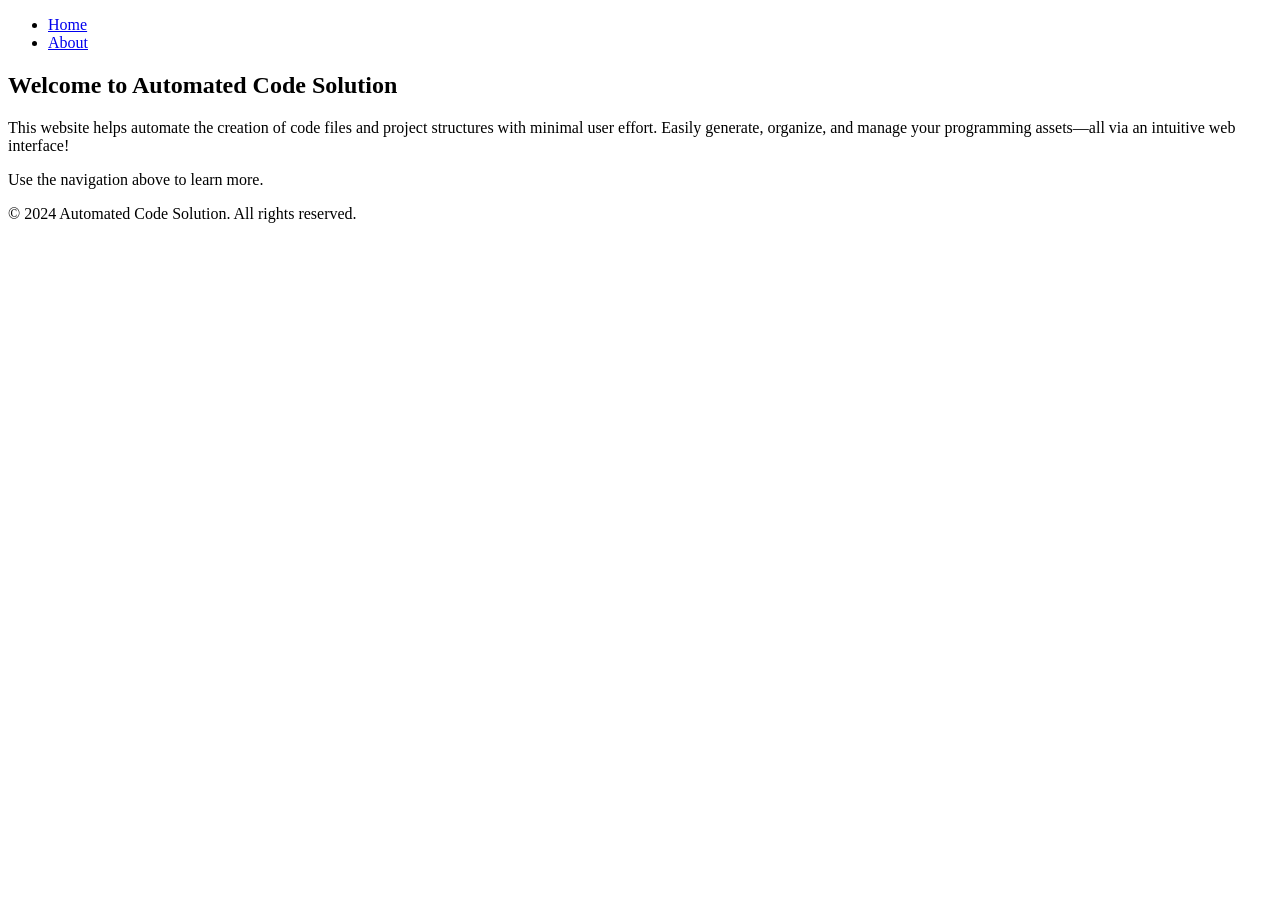
==== home.html @ b752737c "Add Home and About pages with styling." ====
<!DOCTYPE html>
<html lang="en">
<head>
    <meta charset="UTF-8">
    <meta name="viewport" content="width=device-width, initial-scale=1.0">
    <title>Home | Automated Code Solution</title>
    <link rel="stylesheet" href="styles.css">
</head>
<body>
    <header>
        <nav>
            <ul class="navbar">
                <li><a href="home.html" class="active">Home</a></li>
                <li><a href="about.html">About</a></li>
            </ul>
        </nav>
    </header>
    <main>
        <section class="intro">
            <h1>Welcome to Automated Code Solution</h1>
            <p>This website helps automate the creation of code files and project structures with minimal user effort. Easily generate, organize, and manage your programming assets—all via an intuitive web interface!</p>
            <p>Use the navigation above to learn more.</p>
        </section>
    </main>
    <footer>
        <p>&copy; 2024 Automated Code Solution. All rights reserved.</p>
    </footer>
</body>
</html>
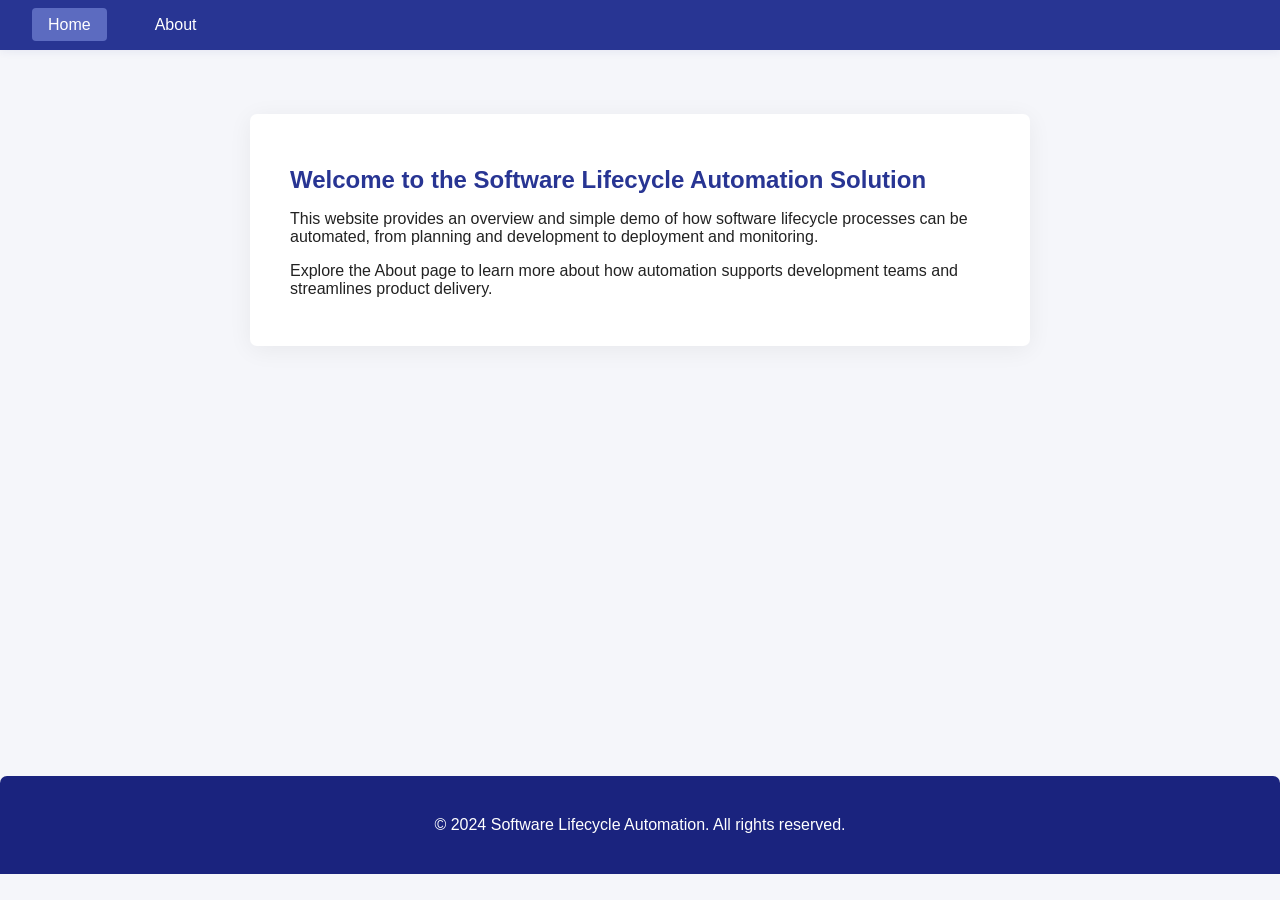
==== commit f330a9ee: "Add website structure with homepage, about page, and navigation" ====
--- a/home.html
+++ b/home.html
@@ -3,7 +3,7 @@
 <head>
     <meta charset="UTF-8">
     <meta name="viewport" content="width=device-width, initial-scale=1.0">
-    <title>Home | Automated Code Solution</title>
+    <title>Home | Automating Software Lifecycle</title>
     <link rel="stylesheet" href="styles.css">
 </head>
 <body>
@@ -17,13 +17,13 @@
     </header>
     <main>
         <section class="intro">
-            <h1>Welcome to Automated Code Solution</h1>
-            <p>This website helps automate the creation of code files and project structures with minimal user effort. Easily generate, organize, and manage your programming assets—all via an intuitive web interface!</p>
-            <p>Use the navigation above to learn more.</p>
+            <h1>Welcome to the Software Lifecycle Automation Solution</h1>
+            <p>This website provides an overview and simple demo of how software lifecycle processes can be automated, from planning and development to deployment and monitoring.</p>
+            <p>Explore the About page to learn more about how automation supports development teams and streamlines product delivery.</p>
         </section>
     </main>
     <footer>
-        <p>&copy; 2024 Automated Code Solution. All rights reserved.</p>
+        <p>&copy; 2024 Software Lifecycle Automation. All rights reserved.</p>
     </footer>
 </body>
 </html>
--- a/styles.css
+++ b/styles.css
@@ -0,0 +1,62 @@
+body {
+    font-family: Arial, sans-serif;
+    margin: 0;
+    padding: 0;
+    background: #f5f6fa;
+    color: #222;
+}
+header {
+    background: #283593;
+    padding: 0;
+    box-shadow: 0 2px 8px rgba(40,53,147,0.07);
+}
+ul.navbar {
+    display: flex;
+    gap: 2rem;
+    list-style: none;
+    margin: 0;
+    padding: 1rem 2rem;
+    background: #283593;
+    justify-content: flex-start;
+}
+ul.navbar li {
+}
+ul.navbar a {
+    color: #fff;
+    text-decoration: none;
+    padding: 0.5rem 1rem;
+    border-radius: 4px;
+    transition: background 0.2s;
+}
+ul.navbar a.active, ul.navbar a:hover {
+    background: #5c6bc0;
+}
+main {
+    padding: 2rem 2.5rem;
+    min-height: 70vh;
+}
+.intro, .about {
+    max-width: 700px;
+    margin: 2rem auto;
+    background: #fff;
+    padding: 2rem 2.5rem;
+    border-radius: 7px;
+    box-shadow: 0 4px 24px rgba(0,0,0,0.06);
+}
+h1 {
+    color: #283593;
+    margin-bottom: 1rem;
+}
+footer {
+    text-align: center;
+    padding: 1.5rem;
+    background: #1a237e;
+    color: #fff;
+    font-size: 1rem;
+    margin-top: 2rem;
+    border-top-left-radius: 7px;
+    border-top-right-radius: 7px;
+}
+ul {
+    padding-left: 1.3rem;
+}
